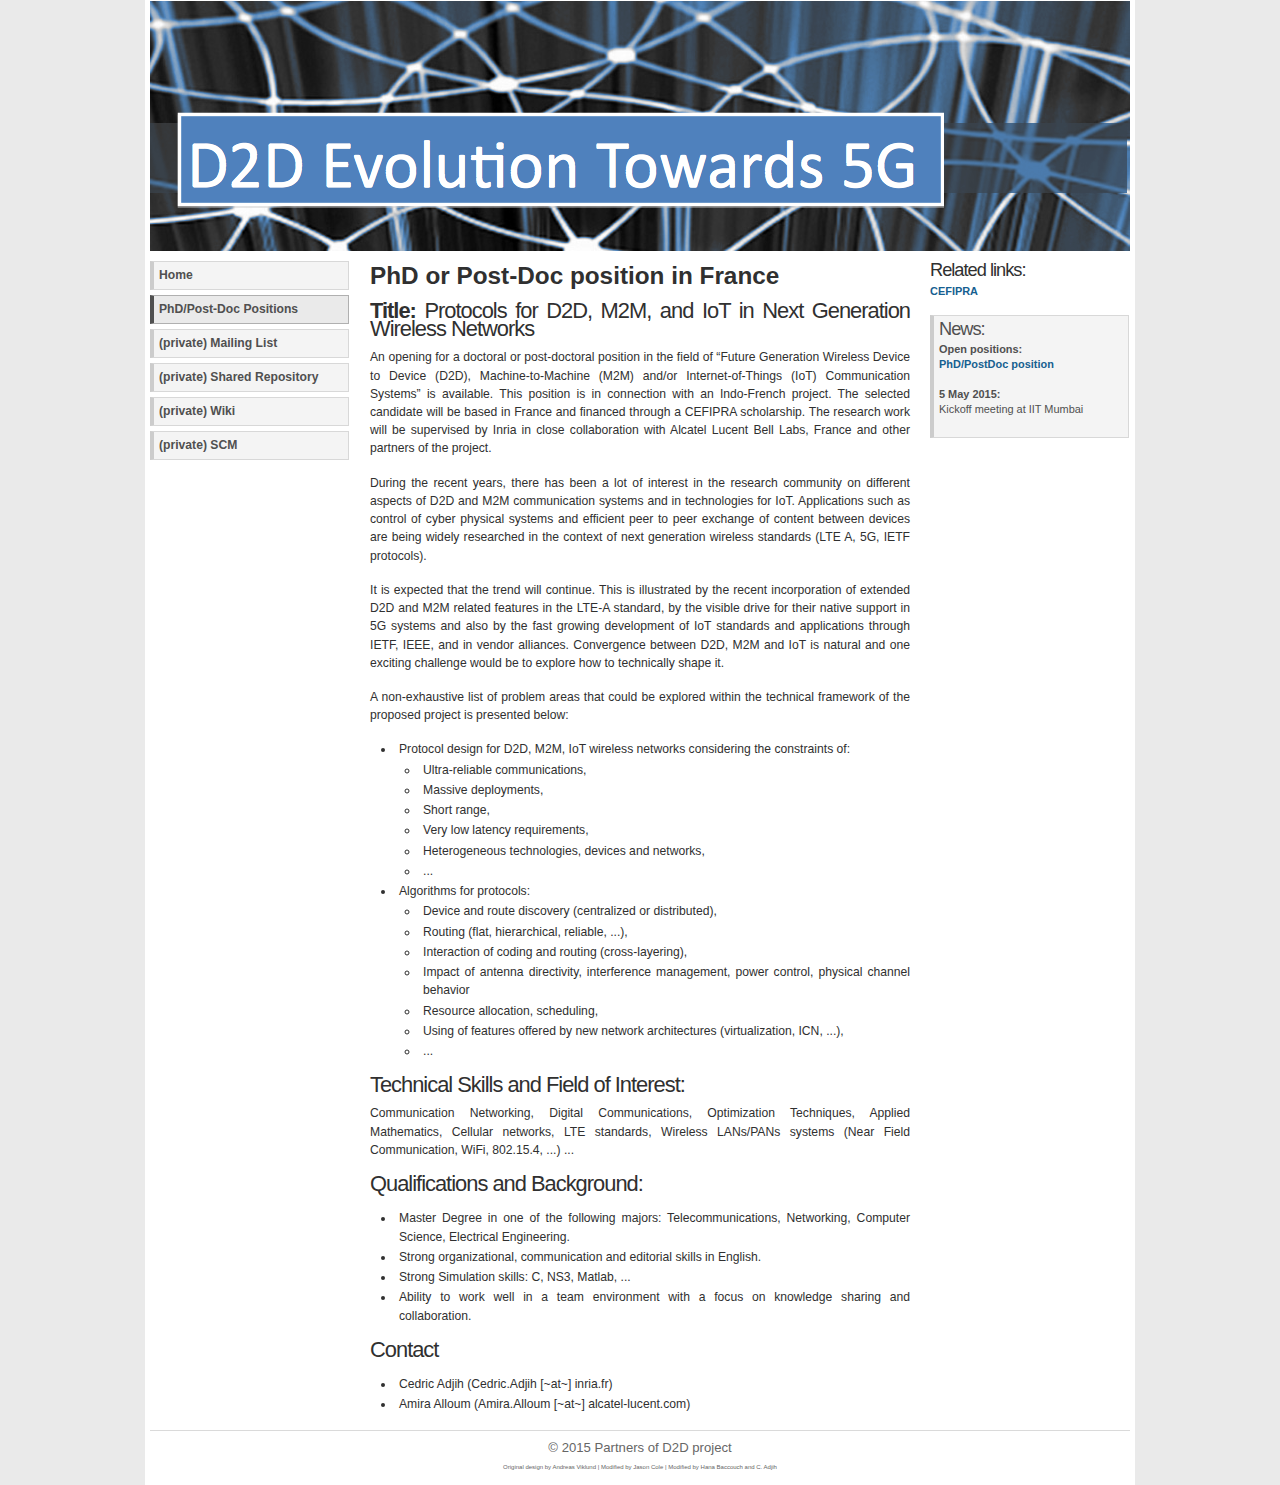
==== Site/current/phd-postdoc-position.html @ 955f4370 "initial version of web site + generator" ====
<!DOCTYPE html PUBLIC "-//W3C//DTD XHTML 1.0 Strict//EN" "http://www.w3.org/TR/xhtml1/DTD/xhtml1-strict.dtd">
<html xmlns="http://www.w3.org/1999/xhtml" xml:lang="en" lang="en">
<head>
  <meta http-equiv="content-type" content="text/html; charset=utf-8" />
  <meta name="description" content="Your description goes here" />
  <meta name="keywords" content="your,keywords,goes,here" />
  <meta name="author" content="Your Name" />
  <link rel="stylesheet" type="text/css" href="andreas00.css" media="screen,projection" />
  <title>PhD or Post-Doc position in France</title>
</head>

<body>
<div id="wrap">
	<div id="header">
	 <font color=#FAFAFA >	<h1></h1>
	<p><b><h2></h2></b></p>
	</font> 
	</div>

	<div id="leftside">
		<h2 class="hide">Sample menu:</h2>
		<ul class="avmenu">
                       <li><a href="index.html">Home</a></li>
<li><a class="current" href="phd-postdoc-position.html">PhD/Post-Doc Positions</a></li>

                         <br>
			<li><a href="https://lists.gforge.inria.fr/mailman/listinfo/d2d-4-5g-project">(private) Mailing List</a></li>
			<li><a href="https://partage.inria.fr/share/page/site/d2d-4-5g/documentlibrary">(private) Shared Repository</a></li>
			<li><a href="https://gforge.inria.fr/plugins/mediawiki/wiki/d2d-4-5g/">(private) Wiki</a></li>
			<li><a href="https://gforge.inria.fr/scm/?group_id=7706">(private) SCM</a></li>
		</ul>



		
	</div>

	<div id="extras">
		
	<!-- img src="img/logo-inria.png" height="60" width="200" class="center" alt="Example content image" / -->
		<h2>Related links:</h2>
		<ul>
			<li><a href="http://www.cefipra.org/">CEFIPRA</a></li>
			
		</ul>

		<div class="announce">
			<h2>News:</h2>
			<p><strong>Open positions:</strong><br />
			<a href="phd-postdoc-position.html">PhD/PostDoc position</a> </p>

			<p><strong>5 May 2015:</strong><br />
			Kickoff meeting at IIT Mumbai </p>
			<!-- <p class="textright"><a href="https://sites.google.com/site/">Meeting&raquo;</a></p> -->
		</div>
	</div>


<!-- ================================================== -->

    <div id="content" style="text-align: justify;">

    <h1>PhD or Post-Doc position in France</h1>

<h2><strong>Title:</strong>  Protocols for D2D, M2M, and IoT in Next Generation Wireless Networks </h2>

<p>
An opening for a doctoral or post-doctoral position in the field of “Future Generation Wireless Device to Device (D2D), Machine-to-Machine (M2M) and/or Internet-of-Things (IoT) Communication Systems” is available. This position is in connection with an Indo-French project. The selected candidate will be based in France and financed through a CEFIPRA scholarship. The research work will be supervised by Inria in close collaboration with Alcatel Lucent Bell Labs, France and other partners of the project.</p>

<p>
During the recent years, there has been a lot of interest in the research community on different aspects of D2D and M2M communication systems and in technologies for IoT. Applications such as control of cyber physical systems and efficient peer to peer exchange of content between devices are being widely researched in the context of next generation wireless standards (LTE A, 5G, IETF protocols).</p>

<p>
It is expected that the trend will continue. This is illustrated by the recent incorporation of extended D2D and M2M related features in the LTE-A standard, by the visible drive for their native support in 5G systems and also by the fast growing development of IoT standards and applications through IETF, IEEE, and in vendor alliances. Convergence between D2D, M2M and IoT is natural and one exciting challenge would be to explore how to technically shape it.</p>

<p>
A non-exhaustive list of problem areas that could be explored within the technical framework of the proposed project is presented below:
<ul>
  <li>Protocol design for D2D, M2M, IoT wireless networks considering the constraints of:
    <ul>
      <li>Ultra-reliable communications,</li>
      <li>Massive deployments,</li>
      <li>Short range,</li>
      <li>Very low latency requirements,</li>
      <li>Heterogeneous technologies, devices and networks,</li>
      <li>...</li>
    </ul>
  </li>
  <li>Algorithms for protocols:
    <ul>
      <li>Device and route discovery (centralized or distributed),</li>
      <li>Routing (flat, hierarchical, reliable, ...),</li>
      <li>Interaction of coding and routing (cross-layering),</li>
      <li>Impact of antenna directivity, interference management, power control, physical channel behavior</li>
      <li>Resource allocation, scheduling,</li>
      <li>Using of features offered by new network architectures (virtualization, ICN, ...),</li>
      <li>...</li>
    </ul>
  </li>
</ul>
</p>

</p>
<h2>Technical Skills and Field of Interest:</h2>
<p>
Communication Networking, Digital Communications, Optimization Techniques, Applied Mathematics, Cellular networks, LTE standards, Wireless LANs/PANs systems (Near Field Communication, WiFi, 802.15.4, ...) ...
</p>


<h2>Qualifications and Background:</h2>
<p>
<ul>
  <li> Master Degree in one of the following majors: Telecommunications, Networking, Computer Science, Electrical Engineering.</li>
  <li> Strong organizational, communication and editorial skills in English.</li>
  <li> Strong Simulation skills: C, NS3, Matlab, ...</li>
  <li> Ability to work well in a team environment with a focus on knowledge sharing and collaboration.
</ul>
</p>

<h2>Contact</h2>
<p>
<ul>
  <li>Cedric Adjih (Cedric.Adjih [~at~] inria.fr)</li>
  <li>Amira Alloum (Amira.Alloum [~at~] alcatel-lucent.com)</li>
</ul>
</p>


    </div>

<!-- ================================================== -->

	<div id="footer">
		<p><span>&copy; 2015 <a href="#">Partners of D2D project</a></span><br />
		<!-- img src="img/logo-inria.png" height="40" width="100" class="center" alt="Example content image" / -->
<span style="font-size: 10%;"> <a href="http://andreasviklund.com/templates/" title="Original CSS template design">Original design</a> by <a href="http://andreasviklund.com/" title="Andreas Viklund">Andreas Viklund</a> | Modified by <a href="http://Jasoncole.ca">Jason Cole</a> | Modified by <a href="http://fr.viadeo.com/fr/profile/hana.baccouch">Hana Baccouch</a> and C. Adjih </span></p>
	</div>

</div>
</body>
</html>
---- Site/current/andreas00.css ----
/*
Original design: andreas00 (v2.2 - Apr 24, 2008) - A free xhtml/css website template by Andreas Viklund.
For more information, see http://andreasviklund.com/templates/andreas00/
*/

/* Main layout and header */
body {background:url(./img/bg.gif) repeat-y top center #eaeaea; color:#3a3a3a; font:76% Verdana,Tahoma,Arial,sans-serif; line-height:1.4em; margin:0 auto; padding:0;}
#wrap {background:#fff; color:#303030; margin:0 auto; padding:1px 5px; width:980px;}
#header {background:url(./img/image-networks.png) no-repeat bottom left #fff; color:#505050; height:250px; margin:0 0 10px; padding:0;}
#header h1 {font-size:2.5em; font-weight:400; letter-spacing:-2px; margin:0 0 15px 15px; padding:20px 0 0;}
#header h1 a,#header h1 a:hover {font-weight:400; padding:0;}
#header p {font-size:1.1em; letter-spacing:-1px; margin:0 0 20px 15px; padding:0 0 0 3px;}

/* Left sidebar and menu */
#leftside {clear:left; float:left; margin:0 0 10px; padding:0; width:200px;}
#leftside ul.avmenu {list-style:none; margin:0 0 18px; padding:0; width:200px;}
#leftside ul.avmenu li {display:inline; padding:0; width:150px;}
#leftside ul.avmenu li a {background:url(img/menubg.gif) repeat-x bottom left #f4f4f4; border-bottom:1px solid #d8d8d8; border-left:4px solid #ccc; border-right:1px solid #d8d8d8; border-top:1px solid #d8d8d8; color:#505050; float:left; font-size:1em; font-weight:700; margin-bottom:5px; padding:5px 1px 5px 5px; text-decoration:none; width:188px;}
#leftside ul.avmenu li a:hover,#leftside ul.avmenu li a.current {background:url(img/menubg2.gif) repeat-x bottom left #eaeaea; border-bottom:1px solid #b0b0b0; border-left:4px solid #505050; border-right:1px solid #b0b0b0; border-top:1px solid #b0b0b0; color:#505050;}
#leftside ul.avmenu ul {font-size:0.9em; margin:0 0 0 15px; padding:0 0 5px 0; width:183px;}
#leftside ul.avmenu ul a {padding:3px 1px 3px 5px; width:173px;}
#leftside ul.avmenu ul ul {font-size:1em; width:170px;}
#leftside ul.avmenu ul ul a {width:158px;}
#leftside h2 {font-size:1.5em; font-weight:400;}


/* Right sidebar */
#extras {float:right; margin:0 0 10px; padding:0; width:200px;}
#extras p,#extras ul {font-size:0.9em; line-height:1.3em; margin:0 0 1.5em; padding:0;}
#extras li {list-style:none; margin:0 0 6px; padding:0;}
#extras h2 {font-size:1.5em; font-weight:400; letter-spacing:-1px; margin:0 0 6px;}
#extras .announce {background:url(img/menubg.gif) repeat-x bottom left #f4f4f4; border-bottom:1px solid #d8d8d8; border-left:4px solid #ccc; border-right:1px solid #d8d8d8; border-top:1px solid #d8d8d8; clear:left; color:#505050; line-height:1.3em; margin:10px 0; padding:5px 5px 5px; width:184px;}
#extras p,.announce p {font-size:0.9em;}
/* Main content */
#content {line-height:1.5em; margin:10px 220px 10px 220px; padding:0; text-align:left;}
#contentwide {line-height:1.5em; margin:10px 0 10px 220px; padding:0; text-align:left;}
#content h2,#contentwide h2 {font-size:1.8em; font-weight:400; letter-spacing:-1px; margin:8px 0 10px; padding:0;}
#content h3,#contentwide h3 {font-size:1.5em; font-weight:400; margin:6px 0; padding:0;}
#content img,#contentwide img {background:#ccc; border:4px solid #f0f0f0; color:#303030; display:inline; padding:1px; margin:0 10px 5px 0;}
#content ul,#content ol,#contentwide ul,#contentwide ol {margin:0 0 16px 20px; padding:0;}
#content ul ul,#content ol ol,#contentwide ul ul,#contentwide ol ol {margin:2px 0 2px 15px;}
#content li,#contentwide li {margin:0 0 2px 5px; padding:0 0 0 4px;}

/* Footer */
#footer {background:#fff; border-top:1px solid #dadada; clear:both; color:#666; font-size:0.9em; margin:0 auto; padding:8px 0; text-align:center; width:980px;
    bottom: 0;
}
#footer p {margin:0; padding:2;}
#footer a {background:inherit; color:#666; font-weight:400; text-decoration:none;}
#footer a:hover {text-decoration:underline;}
#footer span {font-size:1.2em;}

/* Links and paragraphs */
a {background:inherit; color:#166090; text-decoration:none; font-weight:700;}
a:hover {background:inherit; color:#286ea0; text-decoration:underline;}
a img {border:0;}
p {margin:0 0 16px;}
blockquote {background:url(img/menubg.gif) repeat-x bottom left #f4f4f4; border-bottom:1px solid #d8d8d8; border-left:4px solid #ccc; border-right:1px solid #d8d8d8; border-top:1px solid #d8d8d8; color:#505050; margin:16px; padding:7px 7px 7px 11px;}
blockquote p {font-size:1.1em; line-height:1.3em; margin:0;}

/* Tables and forms */
table {border:1px solid #d8d8d8; border-collapse:collapse; line-height:1.3em; width:95%; margin:0 0 16px; padding:0;}
caption {font-size:1.5em; font-weight:400; margin:0; padding:6px 0 8px; text-align:left;}
th {background:url(img/menubg2.gif) repeat-x bottom left #eaeaea; color:#505050; padding:7px; text-align:left;}
td {background:url(img/menubg.gif) repeat-x bottom left #f4f4f4; color:#303030; font-size:0.9em; padding:7px; text-align:left;}
input,textarea {border:1px solid #ccc; font-family:Verdana,Tahoma,Arial,Sans-Serif; font-size:1em; margin:0; padding:4px;}
label {margin:2px 0 2px 0; font-size:1.2em;}
input {width:200px;}
textarea {width:400px;}

/* Search box */
#searchbox label,.hide {display:none;}
#searchbox {margin:6px 0 16px; padding:0;}
#searchform {background:#fff; border:1px solid #ccc; color:#505050; font-size:0.9em; padding:4px; width:116px;}

/* Additional classes */
.announce h2 {margin:0 0 10px; padding:0;}
.textright {margin:-10px 0 4px; text-align:right;}
.center {text-align:center;}
.small {font-size:0.8em;}
.large {font-size:1.3em;}
.red {color:red;}
.green {color:green;}
.blue {color:blue;}
.highlighted {background:#f0f0f0; border:1px solid #b0b0b0; color:#303030; padding:3px;}
.button {background:url(img/menubg.gif) repeat-x bottom left #f4f4f4; border-bottom:1px solid #d8d8d8; border-left:4px solid #ccc; border-right:1px solid #d8d8d8; border-top:1px solid #d8d8d8; color:#505050; font-weight:400; font-size:1.2em; margin:0 0 15px; padding:7px 7px 7px 11px; width:120px;}
.left {float:left; margin:10px 10px 5px 0;}
.right {float:right; margin:10px 0 5px 10px;}
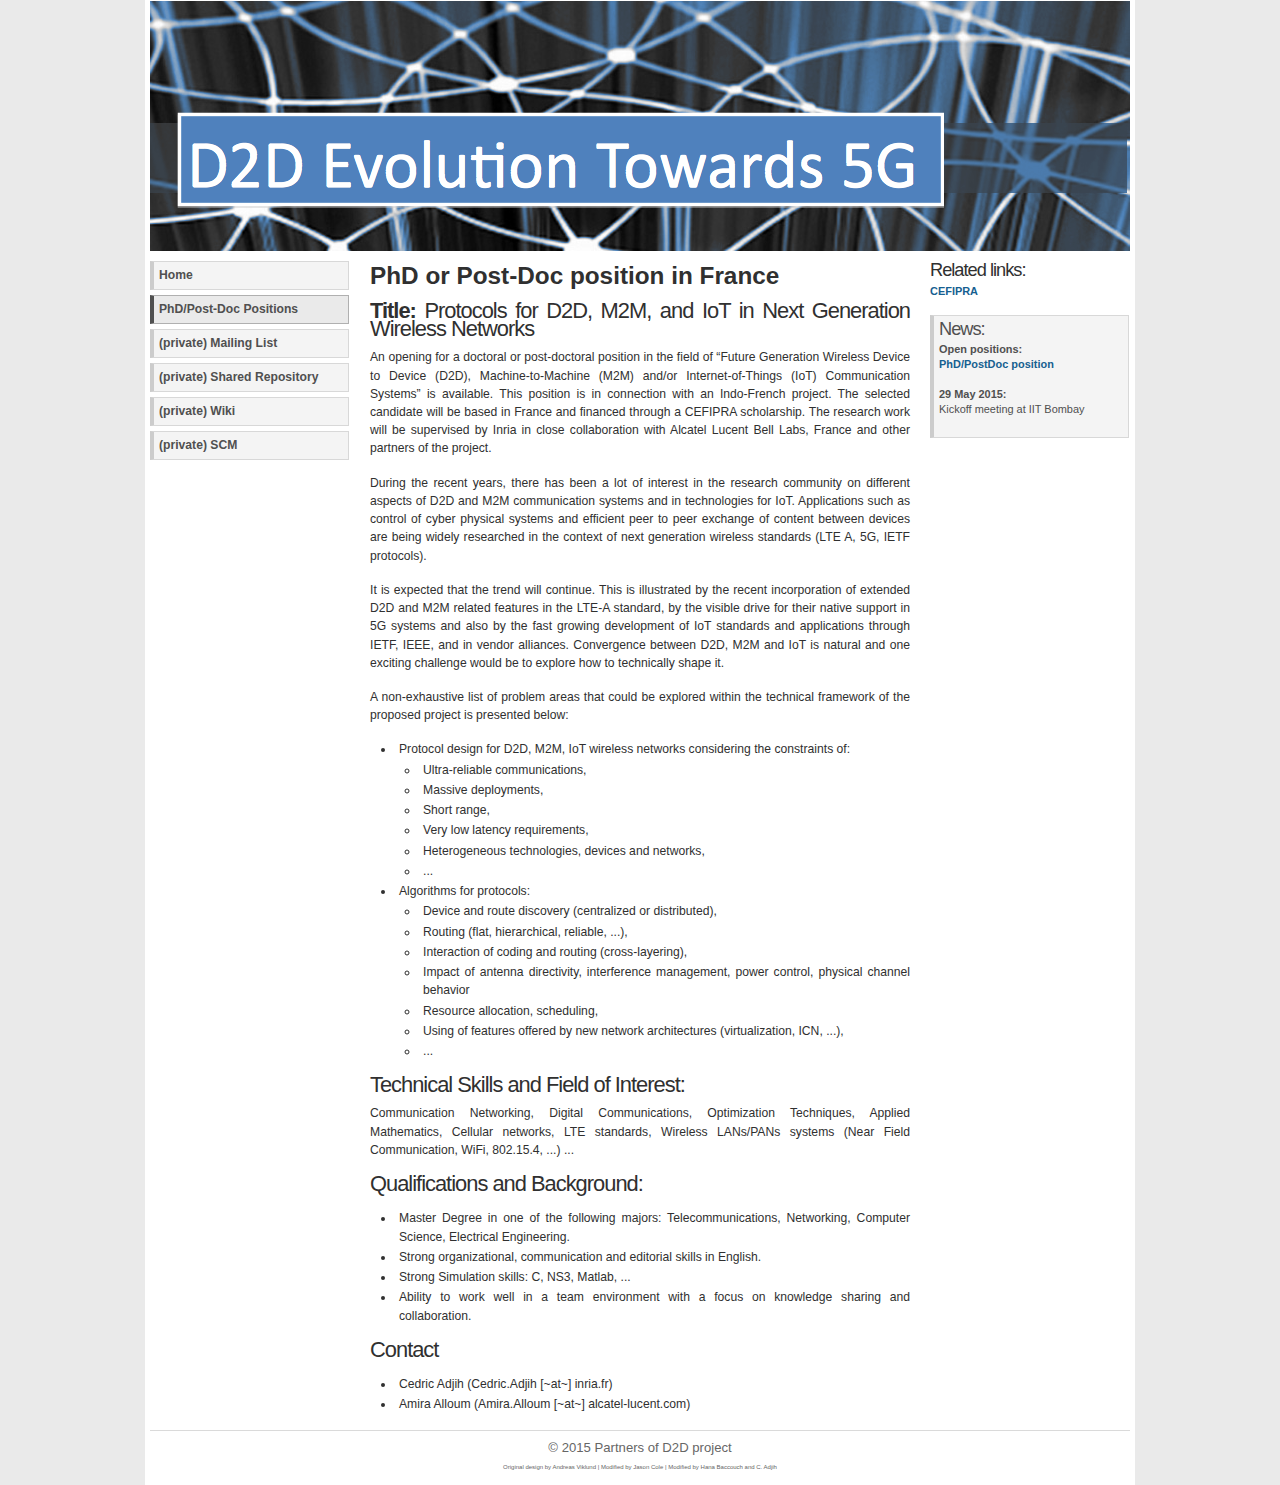
==== commit 8336bb42: "corrected kickoff date" ====
--- a/Site/current/phd-postdoc-position.html
+++ b/Site/current/phd-postdoc-position.html
@@ -49,8 +49,8 @@
 			<p><strong>Open positions:</strong><br />
 			<a href="phd-postdoc-position.html">PhD/PostDoc position</a> </p>
 
-			<p><strong>5 May 2015:</strong><br />
-			Kickoff meeting at IIT Mumbai </p>
+			<p><strong>29 May 2015:</strong><br />
+			Kickoff meeting at IIT Bombay </p>
 			<!-- <p class="textright"><a href="https://sites.google.com/site/">Meeting&raquo;</a></p> -->
 		</div>
 	</div>
